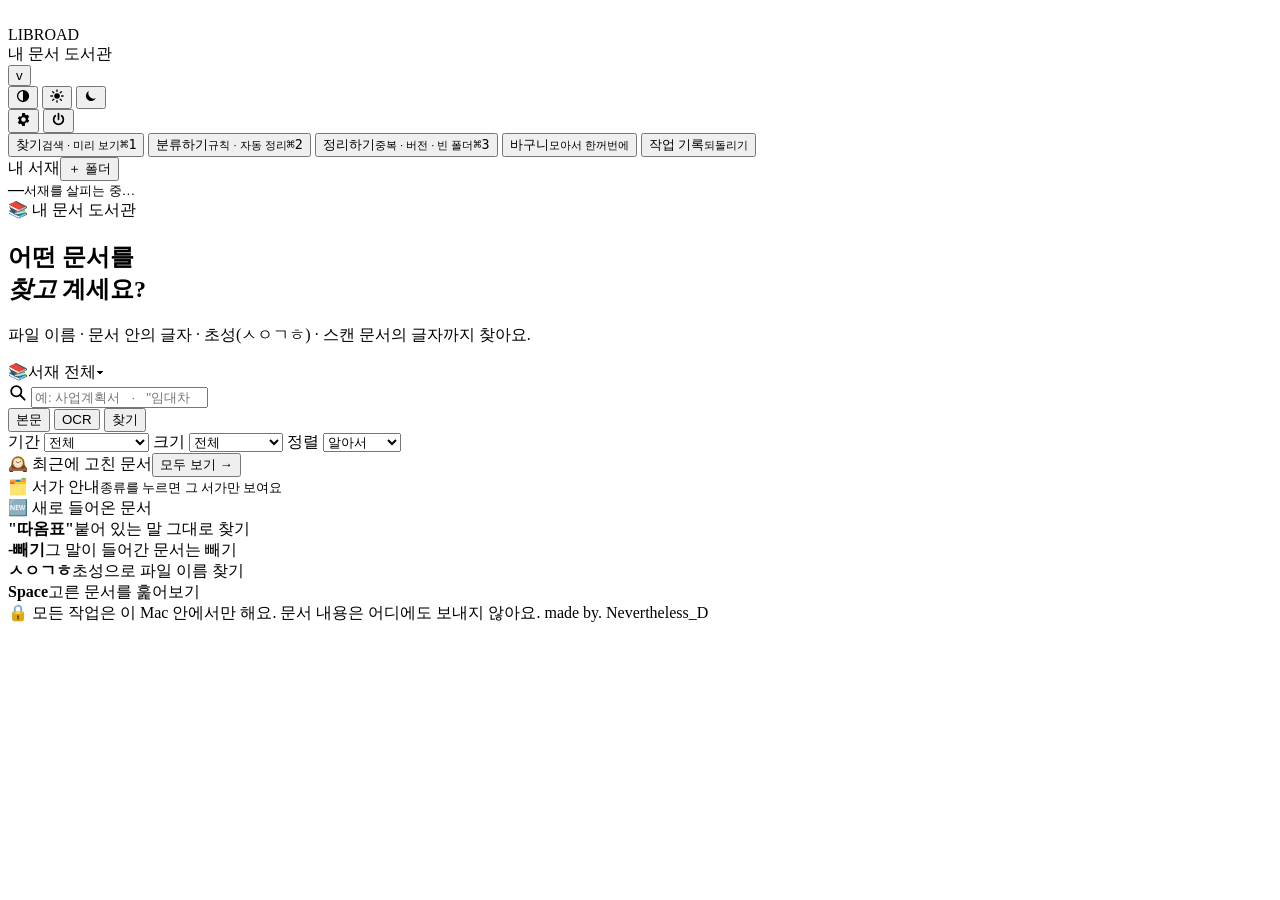
==== engine/web/index.html @ 52b9df87 "LIBROAD 첫 버전: 문서 찾기 · 분류 · 옮기기 · 정리 Co-Authored-By: Claude Opus 5.5 <noreply@anthropic.com> Claude-S" ====
<!doctype html>
<html lang="ko">
<head>
<meta charset="utf-8">
<meta name="viewport" content="width=device-width, initial-scale=1">
<title>LIBROAD</title>
<link rel="icon" href="/icon.png">
<link rel="stylesheet" href="/css/app.css">
<script>
  // 화면 모드를 먼저 적용해서 깜빡임을 막아요
  try { const t = localStorage.getItem('libroad-theme'); if (t === 'light' || t === 'dark') document.documentElement.dataset.theme = t; } catch {}
</script>
</head>
<body>
<header class="top">
  <div class="brand">
    <img src="/icon.png" alt="" class="brand-logo">
    <div>
      <div class="brand-name">LIB<span>ROAD</span></div>
      <div class="brand-sub">내 문서 도서관</div>
    </div>
  </div>
  <button class="top-live" id="topLive" hidden title="진행 중인 작업 보기"><span class="live-dot"></span><span id="topLiveText"></span></button>
  <div class="top-actions">
    <button class="ver-badge" id="verBadge" title="버전 · 업데이트"><span class="ver-dot"></span><span id="verText">v</span></button>
    <div class="theme-toggle" id="themeToggle">
      <button data-theme="system" title="시스템 설정 따르기"><svg viewBox="0 0 16 16" width="14" height="14"><circle cx="8" cy="8" r="6.2" fill="none" stroke="currentColor" stroke-width="1.6"/><path d="M8 1.8a6.2 6.2 0 0 1 0 12.4z" fill="currentColor"/></svg></button>
      <button data-theme="light" title="라이트 모드"><svg viewBox="0 0 16 16" width="14" height="14"><circle cx="8" cy="8" r="3.2" fill="currentColor"/><g stroke="currentColor" stroke-width="1.5" stroke-linecap="round"><path d="M8 1v1.8M8 13.2V15M1 8h1.8M13.2 8H15M3.05 3.05l1.27 1.27M11.68 11.68l1.27 1.27M3.05 12.95l1.27-1.27M11.68 4.32l1.27-1.27"/></g></svg></button>
      <button data-theme="dark" title="다크 모드"><svg viewBox="0 0 16 16" width="14" height="14"><path d="M13.6 10.4A6 6 0 0 1 5.6 2.4a6 6 0 1 0 8 8z" fill="currentColor"/></svg></button>
    </div>
    <button class="icon-btn" id="settingsBtn" title="설정 (⌘,)"><svg viewBox="0 0 16 16" width="15" height="15"><path fill="currentColor" d="M9.4 1l.35 1.7a5.6 5.6 0 0 1 1.3.75l1.65-.55 1.4 2.4-1.3 1.15a5.7 5.7 0 0 1 0 1.5l1.3 1.15-1.4 2.4-1.65-.55a5.6 5.6 0 0 1-1.3.75L9.4 15H6.6l-.35-1.7a5.6 5.6 0 0 1-1.3-.75l-1.65.55-1.4-2.4 1.3-1.15a5.7 5.7 0 0 1 0-1.5L1.9 6.9l1.4-2.4 1.65.55a5.6 5.6 0 0 1 1.3-.75L6.6 1zM8 5.6a2.4 2.4 0 1 0 0 4.8 2.4 2.4 0 0 0 0-4.8z"/></svg></button>
    <button class="icon-btn" id="quitBtn" title="LIBROAD 종료"><svg viewBox="0 0 16 16" width="15" height="15"><g fill="none" stroke="currentColor" stroke-width="1.8" stroke-linecap="round"><path d="M8 1.8v6"/><path d="M4.6 4a5.2 5.2 0 1 0 6.8 0"/></g></svg></button>
  </div>
</header>

<div class="shell">
  <!-- ───────── 왼쪽: 메뉴 · 내 서재 ───────── -->
  <nav class="side" id="side">
    <div class="nav" id="nav">
      <button data-view="search" class="on"><span class="ni" data-art="nav-search"></span><span class="nt">찾기<small>검색 · 미리 보기</small></span><kbd>⌘1</kbd></button>
      <button data-view="organize"><span class="ni" data-art="nav-organize"></span><span class="nt">분류하기<small>규칙 · 자동 정리</small></span><kbd>⌘2</kbd></button>
      <button data-view="cleanup"><span class="ni" data-art="nav-cleanup"></span><span class="nt">정리하기<small>중복 · 버전 · 빈 폴더</small></span><kbd>⌘3</kbd></button>
      <button data-view="basket"><span class="ni" data-art="nav-basket"></span><span class="nt">바구니<small>모아서 한꺼번에</small></span><b class="count" id="basketCount" hidden>0</b></button>
      <button data-view="history"><span class="ni" data-art="nav-history"></span><span class="nt">작업 기록<small>되돌리기</small></span></button>
    </div>

    <div class="side-sec">
      <div class="side-cap"><span>내 서재</span><button class="link sm" id="addRootBtn" title="서재에 폴더 넣기">＋ 폴더</button></div>
      <div class="roots" id="roots"></div>
    </div>

    <div class="side-card" id="libCard">
      <div class="lc-top"><span class="lc-art" data-art="catalog"></span><div><b id="libCount">—</b><small id="libSub">서재를 살피는 중…</small></div></div>
      <div class="lc-spines" id="libSpines"></div>
      <div class="lc-note" id="libNote"></div>
    </div>
  </nav>

  <!-- ───────── 가운데 ───────── -->
  <main class="main" id="main">

    <!-- ═══ 찾기 ═══ -->
    <section class="view" id="view-search">
      <div class="search-head" id="searchHead">
        <div class="hero" id="hero">
          <div class="hero-text">
            <div class="eyebrow">📚 내 문서 도서관</div>
            <h1>어떤 문서를<br><em>찾고</em> 계세요?</h1>
            <p class="lead">파일 이름 · 문서 안의 글자 · 초성(ㅅㅇㄱㅎ) · 스캔 문서의 글자까지 찾아요.</p>
          </div>
          <div class="hero-art" data-art="hero"></div>
        </div>

        <div class="searchbar" id="searchbar">
          <div class="scope" id="scopeBtn" role="button" tabindex="0" title="찾을 곳">
            <span class="scope-ico">📚</span><span class="scope-name" id="scopeName">서재 전체</span><span class="caret">▾</span>
          </div>
          <div class="qbox">
            <svg class="q-ico" viewBox="0 0 24 24" width="19" height="19"><circle cx="10.5" cy="10.5" r="6.5" fill="none" stroke="currentColor" stroke-width="2.2"/><path d="M15.5 15.5 21 21" stroke="currentColor" stroke-width="2.4" stroke-linecap="round"/></svg>
            <input id="q" type="search" autocomplete="off" spellcheck="false" placeholder="예: 사업계획서   ·   &quot;임대차 계약&quot;   ·   ㅅㅇㄱㅎㅅ   ·   보고서 -초안">
            <button class="q-clear" id="qClear" title="지우기" hidden>✕</button>
          </div>
          <button class="tog on" id="togBody" title="문서 안의 글자까지 찾기"><span class="tdot"></span>본문</button>
          <button class="tog on" id="togOcr" title="스캔 문서 · 사진의 글자(OCR)도 찾기. 끄면 더 빨라요."><span class="tdot"></span>OCR</button>
          <button class="btn primary" id="goBtn">찾기</button>
        </div>

        <div class="filters" id="filters">
          <div class="chips" id="kindChips"></div>
          <span class="sp"></span>
          <label class="sel"><span>기간</span>
            <select id="fPeriod">
              <option value="">전체</option><option value="today">오늘</option><option value="week">최근 7일</option><option value="month">최근 한 달</option>
              <option value="year">최근 1년</option><option value="old1">1년 넘은</option><option value="old3">3년 넘은</option><option value="custom">직접 고르기…</option>
            </select></label>
          <label class="sel"><span>크기</span>
            <select id="fSize"><option value="">전체</option><option value="s">1MB 미만</option><option value="m">1~10MB</option><option value="l">10~100MB</option><option value="xl">100MB 이상</option></select></label>
          <label class="sel"><span>정렬</span>
            <select id="fSort"><option value="">알아서</option><option value="rel">관련도</option><option value="new">최근 수정</option><option value="old">오래된</option><option value="name">이름</option><option value="size">큰 파일</option></select></label>
        </div>
        <div class="custom-range" id="customRange" hidden>
          <input type="date" id="fFrom"> <span>~</span> <input type="date" id="fTo">
        </div>
        <div class="saved" id="savedRow" hidden></div>
      </div>

      <!-- 검색 전: 서가 둘러보기 -->
      <div class="browse" id="browse">
        <div class="shelf-sec">
          <div class="sec-title"><span>🕰️ 최근에 고친 문서</span><span class="sp"></span><button class="link" id="seeAllRecent">모두 보기 →</button></div>
          <div class="shelf" id="recentShelf"></div>
        </div>
        <div class="browse-grid">
          <div class="shelf-sec">
            <div class="sec-title"><span>🗂️ 서가 안내</span><small>종류를 누르면 그 서가만 보여요</small></div>
            <div class="guide" id="kindGuide"></div>
          </div>
          <div class="shelf-sec">
            <div class="sec-title"><span>🆕 새로 들어온 문서</span></div>
            <div class="mini-list" id="addedList"></div>
          </div>
        </div>
        <div class="tips">
          <div class="tip"><b>"따옴표"</b><span>붙어 있는 말 그대로 찾기</span></div>
          <div class="tip"><b>-빼기</b><span>그 말이 들어간 문서는 빼기</span></div>
          <div class="tip"><b>ㅅㅇㄱㅎ</b><span>초성으로 파일 이름 찾기</span></div>
          <div class="tip"><b>Space</b><span>고른 문서를 훑어보기</span></div>
        </div>
      </div>

      <!-- 검색 결과 -->
      <div class="results" id="results" hidden>
        <div class="res-head">
          <label class="ck" title="모두 선택"><input type="checkbox" id="selAll"><span></span></label>
          <div class="res-count" id="resCount"></div>
          <span class="sp"></span>
          <button class="link" id="saveSearch">☆ 이 검색 저장</button>
          <div class="seg sm" id="viewMode"><button data-v="list" class="on" title="목록">☰</button><button data-v="grid" title="책장 보기">▦</button></div>
        </div>
        <div class="res-note" id="resNote" hidden></div>
        <div class="res-list" id="resList"></div>
        <button class="btn ghost more" id="moreBtn" hidden>더 보기</button>
        <div class="empty" id="resEmpty" hidden><div data-art="empty"></div><p>찾는 문서가 서가에 없어요</p><small id="resEmptyTip">다른 낱말이나 초성으로 찾아보세요</small></div>
      </div>
    </section>

    <!-- ═══ 분류하기 ═══ -->
    <section class="view" id="view-organize" hidden></section>
    <!-- ═══ 정리하기 ═══ -->
    <section class="view" id="view-cleanup" hidden></section>
    <!-- ═══ 바구니 ═══ -->
    <section class="view" id="view-basket" hidden></section>
    <!-- ═══ 작업 기록 ═══ -->
    <section class="view" id="view-history" hidden></section>

    <!-- 고른 문서로 할 일 -->
    <div class="selbar" id="selbar" hidden>
      <span class="sel-n" id="selN"></span>
      <button data-act="basket" title="바구니에 담기">🧺 <span class="t">바구니에 담기</span></button>
      <button data-act="move" title="옮기기">📂 <span class="t">옮기기</span></button>
      <button data-act="copy" title="복사">📑 <span class="t">복사</span></button>
      <button data-act="rename" title="이름 바꾸기">✏️ <span class="t">이름 바꾸기</span></button>
      <button data-act="organize" title="분류">🗂️ <span class="t">분류</span></button>
      <button data-act="trash" class="danger" title="휴지통">🗑️ <span class="t">휴지통</span></button>
      <button data-act="clear" class="x" title="선택 해제 (Esc)">✕</button>
    </div>
  </main>

  <!-- ───────── 오른쪽: 미리 보기 ───────── -->
  <aside class="preview" id="preview" hidden></aside>
</div>

<!-- 진행 중인 작업 -->
<div class="jobs" id="jobs" hidden></div>

<footer class="foot">
  <span>🔒 모든 작업은 이 Mac 안에서만 해요. 문서 내용은 어디에도 보내지 않아요.</span>
  <span class="sp"></span>
  <span class="made">made by. Nevertheless_D</span>
</footer>

<!-- 창 (모달) -->
<div class="modal-back" id="modal" hidden>
  <div class="modal" id="modalBox">
    <div class="modal-head"><div><div class="modal-title" id="modalTitle"></div><div class="modal-sub" id="modalSub"></div></div><button class="icon-btn" id="modalClose" title="닫기 (Esc)">✕</button></div>
    <div class="modal-body" id="modalBody"></div>
    <div class="modal-actions" id="modalActions"></div>
  </div>
</div>
<div class="menu" id="menu" hidden></div>
<div class="toast" id="toast" hidden></div>

<script src="/js/art.js"></script>
<script src="/js/app.js"></script>
<script src="/js/ops.js"></script>
<script src="/js/views.js"></script>
<script src="/js/panels.js"></script>
</body>
</html>
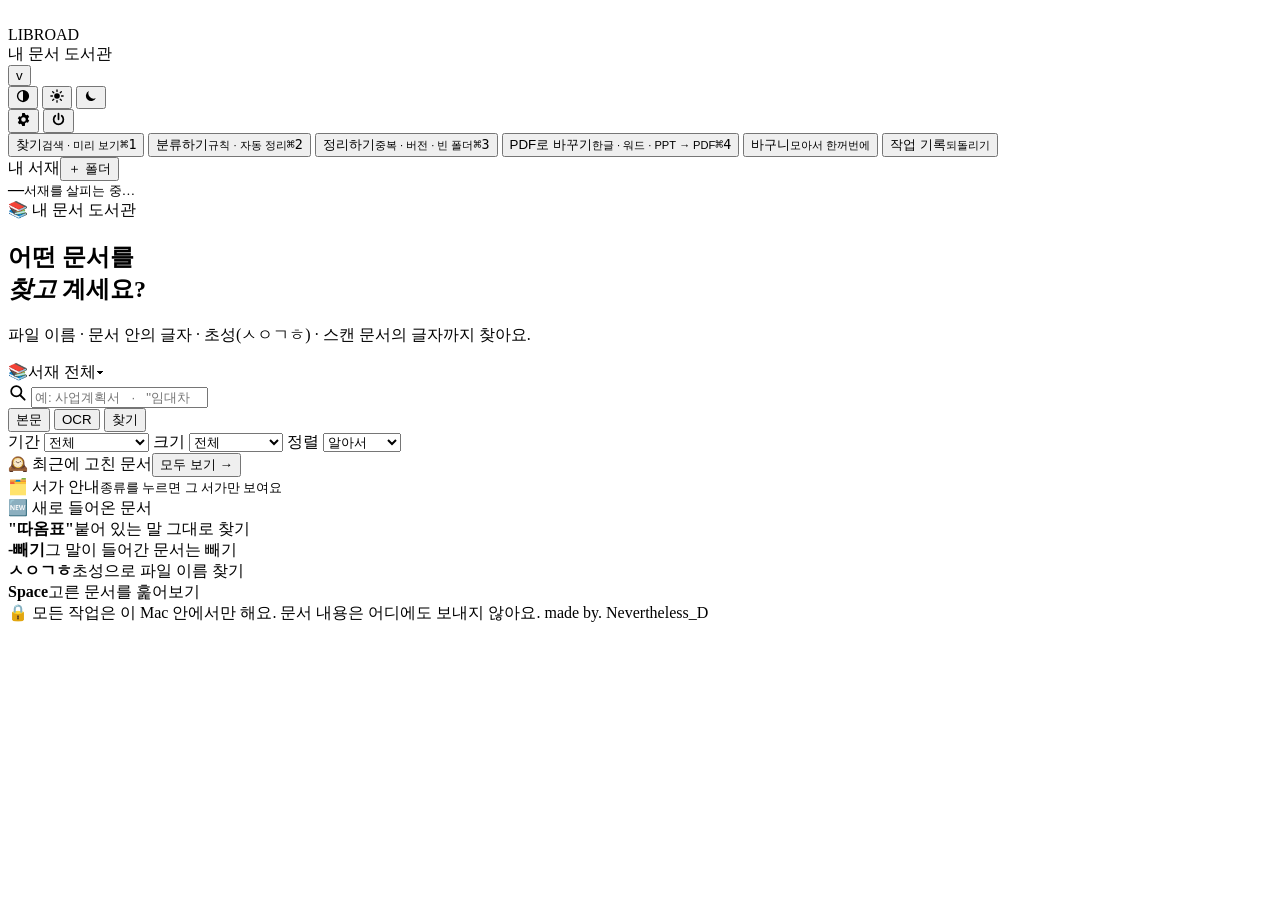
==== commit 24d89f3a: "작업 중: PDF로 바꾸기 화면 Co-Authored-By: Claude Opus 5.5 <noreply@anthropic.com> Claude-Session: https://cl" ====
--- a/engine/web/index.html
+++ b/engine/web/index.html
@@ -40,6 +40,7 @@
       <button data-view="search" class="on"><span class="ni" data-art="nav-search"></span><span class="nt">찾기<small>검색 · 미리 보기</small></span><kbd>⌘1</kbd></button>
       <button data-view="organize"><span class="ni" data-art="nav-organize"></span><span class="nt">분류하기<small>규칙 · 자동 정리</small></span><kbd>⌘2</kbd></button>
       <button data-view="cleanup"><span class="ni" data-art="nav-cleanup"></span><span class="nt">정리하기<small>중복 · 버전 · 빈 폴더</small></span><kbd>⌘3</kbd></button>
+      <button data-view="convert"><span class="ni" data-art="nav-convert"></span><span class="nt">PDF로 바꾸기<small>한글 · 워드 · PPT → PDF</small></span><kbd>⌘4</kbd></button>
       <button data-view="basket"><span class="ni" data-art="nav-basket"></span><span class="nt">바구니<small>모아서 한꺼번에</small></span><b class="count" id="basketCount" hidden>0</b></button>
       <button data-view="history"><span class="ni" data-art="nav-history"></span><span class="nt">작업 기록<small>되돌리기</small></span></button>
     </div>
@@ -148,6 +149,8 @@
     <section class="view" id="view-organize" hidden></section>
     <!-- ═══ 정리하기 ═══ -->
     <section class="view" id="view-cleanup" hidden></section>
+    <!-- ═══ PDF로 바꾸기 ═══ -->
+    <section class="view" id="view-convert" hidden></section>
     <!-- ═══ 바구니 ═══ -->
     <section class="view" id="view-basket" hidden></section>
     <!-- ═══ 작업 기록 ═══ -->
@@ -161,6 +164,7 @@
       <button data-act="copy" title="복사">📑 <span class="t">복사</span></button>
       <button data-act="rename" title="이름 바꾸기">✏️ <span class="t">이름 바꾸기</span></button>
       <button data-act="organize" title="분류">🗂️ <span class="t">분류</span></button>
+      <button data-act="pdf" title="PDF로 바꾸기">📄 <span class="t">PDF로</span></button>
       <button data-act="trash" class="danger" title="휴지통">🗑️ <span class="t">휴지통</span></button>
       <button data-act="clear" class="x" title="선택 해제 (Esc)">✕</button>
     </div>
